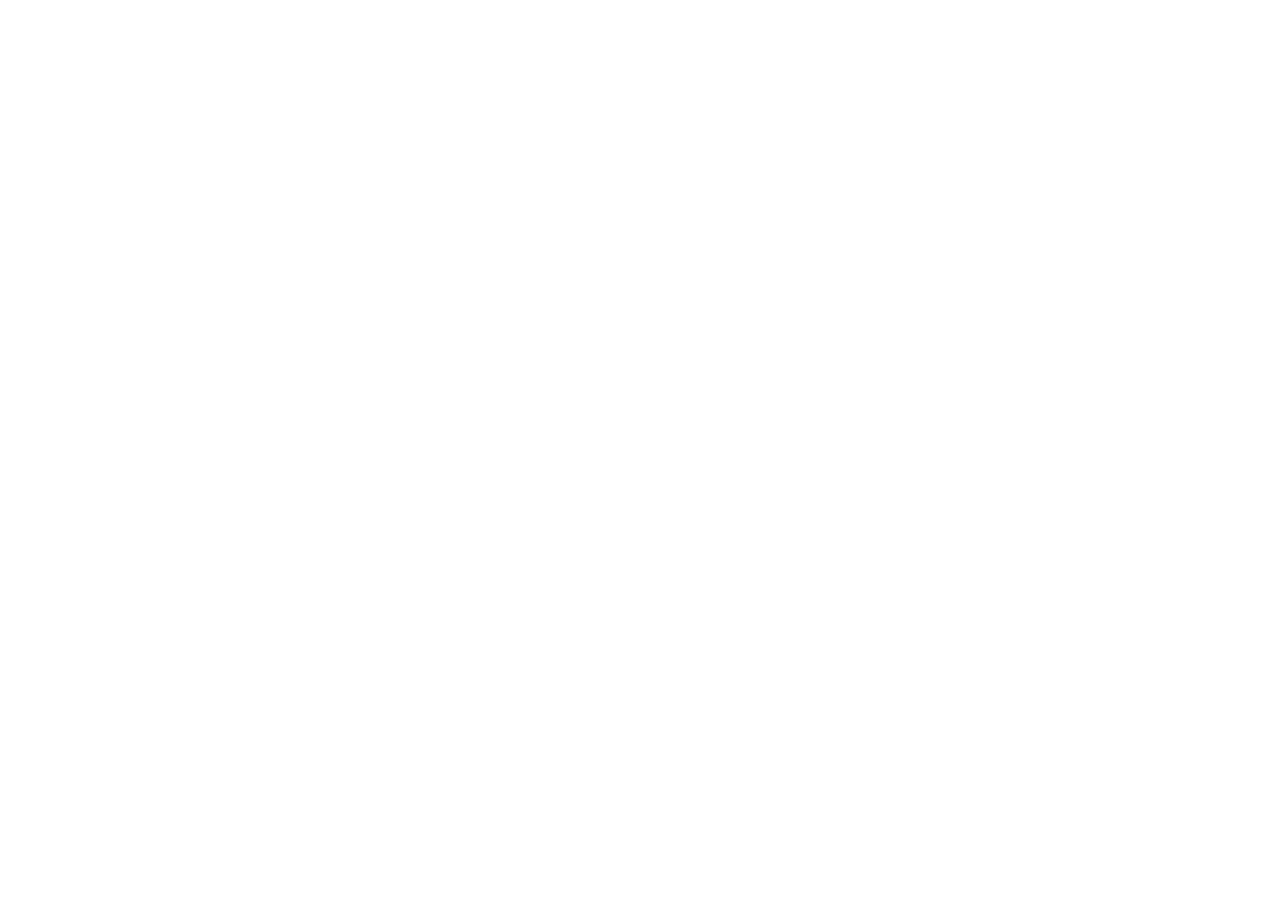
==== Assignment-3/form.html @ a2a55374 "creating a form" ====
<!DOCTYPE html>
<html lang="en">
<head>
    <meta charset="UTF-8">
    <meta http-equiv="X-UA-Compatible" content="IE=edge">
    <meta name="viewport" content="width=device-width, initial-scale=1.0">
    <title>Document</title>
</head>
<body>
    
</body>
</html>
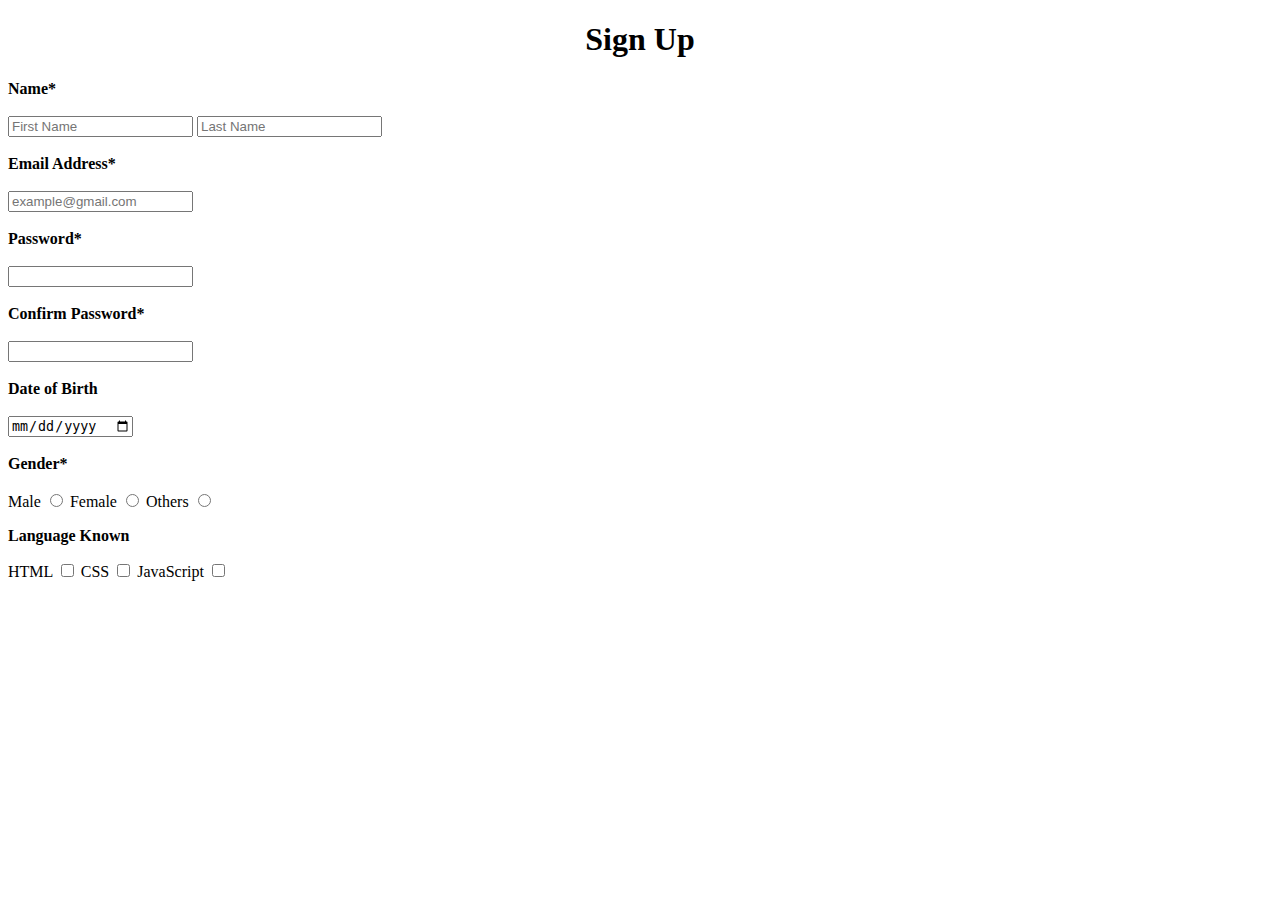
==== commit 9e9d27eb: "Update form.html" ====
--- a/Assignment-3/form.html
+++ b/Assignment-3/form.html
@@ -7,6 +7,53 @@
     <title>Document</title>
 </head>
 <body>
-    
+    <h1 align="center" > Sign Up </h1>
+    <form action="C:\Users\Monika Priya Singh\OneDrive\Documents\Desktop\Aircampus_Assignments\Assignment-2\index.html">
+    <strong>Name*</strong> <br><br>
+<label for=""></label>
+<input type="text" placeholder="First Name">
+<input type="text" placeholder="Last Name">
+<br><br>
+
+<strong>Email Address*</strong> <br><br>
+<label for=""></label>
+<input type="email" placeholder="example@gmail.com">
+<br><br>
+
+<strong>Password*</strong> <br><br>
+<label for=""></label>
+<input type="password" required>
+<br><br>
+
+<strong>Confirm Password*</strong> <br><br>
+<label for=""></label>
+<input type="password" required>
+<br><br>
+
+<strong>Date of Birth</strong><br><br>
+<label for=""></label>
+<input type="date" >
+<br><br>
+
+<strong>Gender*</strong> <br><br>
+
+<label for="male">Male</label>
+<input type="radio" name="gender" id="male">
+
+<label for="Female">Female</label>
+<input type="radio" name="gender" id="Female">
+
+<label for="other">Others</label>
+<input type="radio" name="gender" id="other">
+
+<p><strong>Language Known</strong></p> 
+<label for="HTML">HTML</label>
+<input type="checkbox" name="box">
+<label for="CSS">CSS</label>
+<input type="checkbox" name="box">
+<label for="JavaScript">JavaScript</label>
+<input type="checkbox" name="box">
+
+</form>
 </body>
 </html>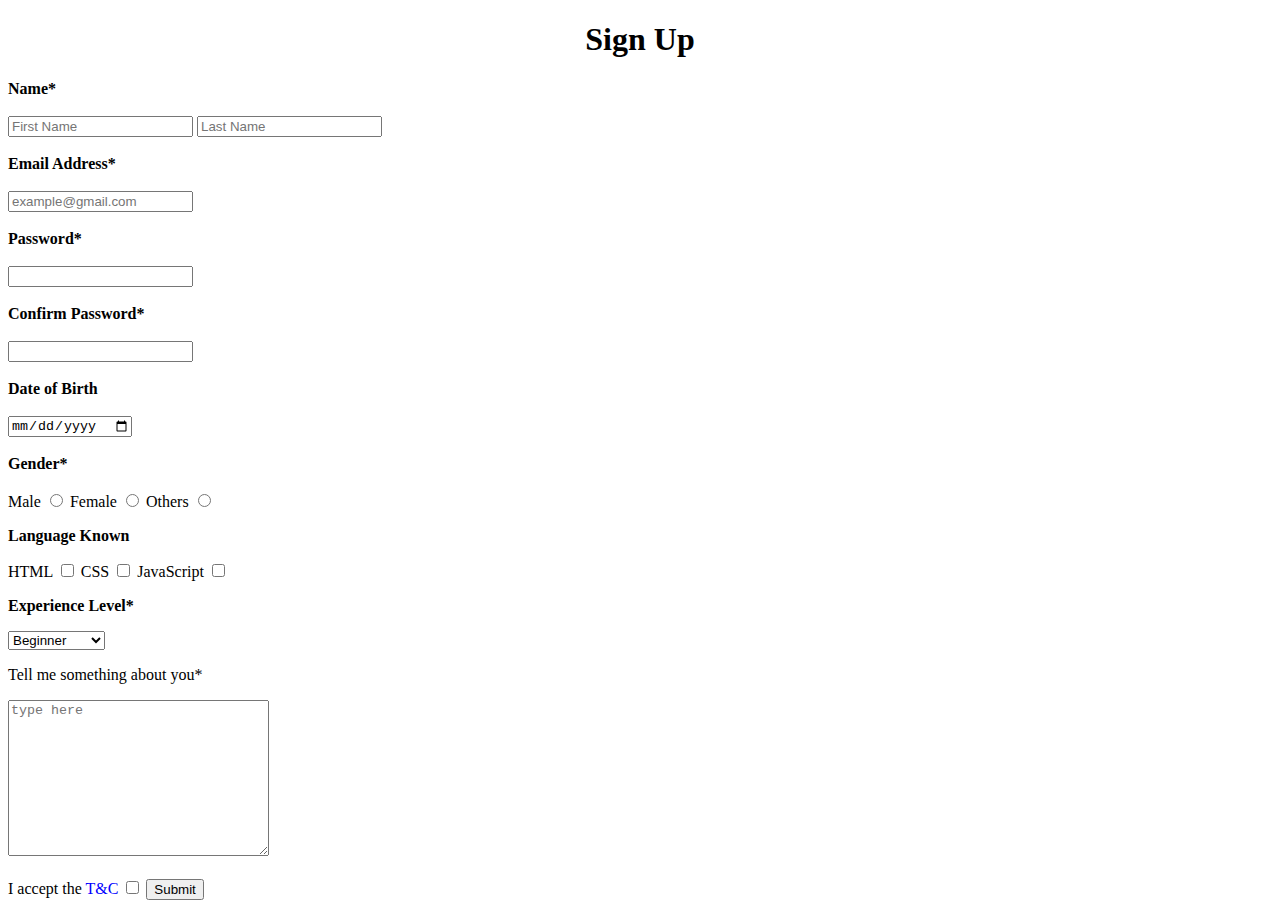
==== commit f2c94179: "Update form.html" ====
--- a/Assignment-3/form.html
+++ b/Assignment-3/form.html
@@ -5,6 +5,11 @@
     <meta http-equiv="X-UA-Compatible" content="IE=edge">
     <meta name="viewport" content="width=device-width, initial-scale=1.0">
     <title>Document</title>
+    <style>
+        .term{
+            color: blue;
+        }
+    </style>
 </head>
 <body>
     <h1 align="center" > Sign Up </h1>
@@ -54,6 +59,21 @@
 <label for="JavaScript">JavaScript</label>
 <input type="checkbox" name="box">
 
+<p><strong>Experience Level*</strong></p> 
+<select name="Experience Level*" id="">
+<option value="Beginner">Beginner</option>
+<option value="Intermediate">Intermediate</option>
+<option value="Advanced">Advanced</option>
+</select>
+
+<p>Tell me something about you*</p>
+<textarea name="" id="" cols="30" rows="10" placeholder="type here"></textarea>
+<br><br>
+
+<label for="">I accept the <span class="term">T&C</span></label>
+<input type="checkbox" name="box">
+
+<input type="button" value="Submit">
 </form>
 </body>
 </html>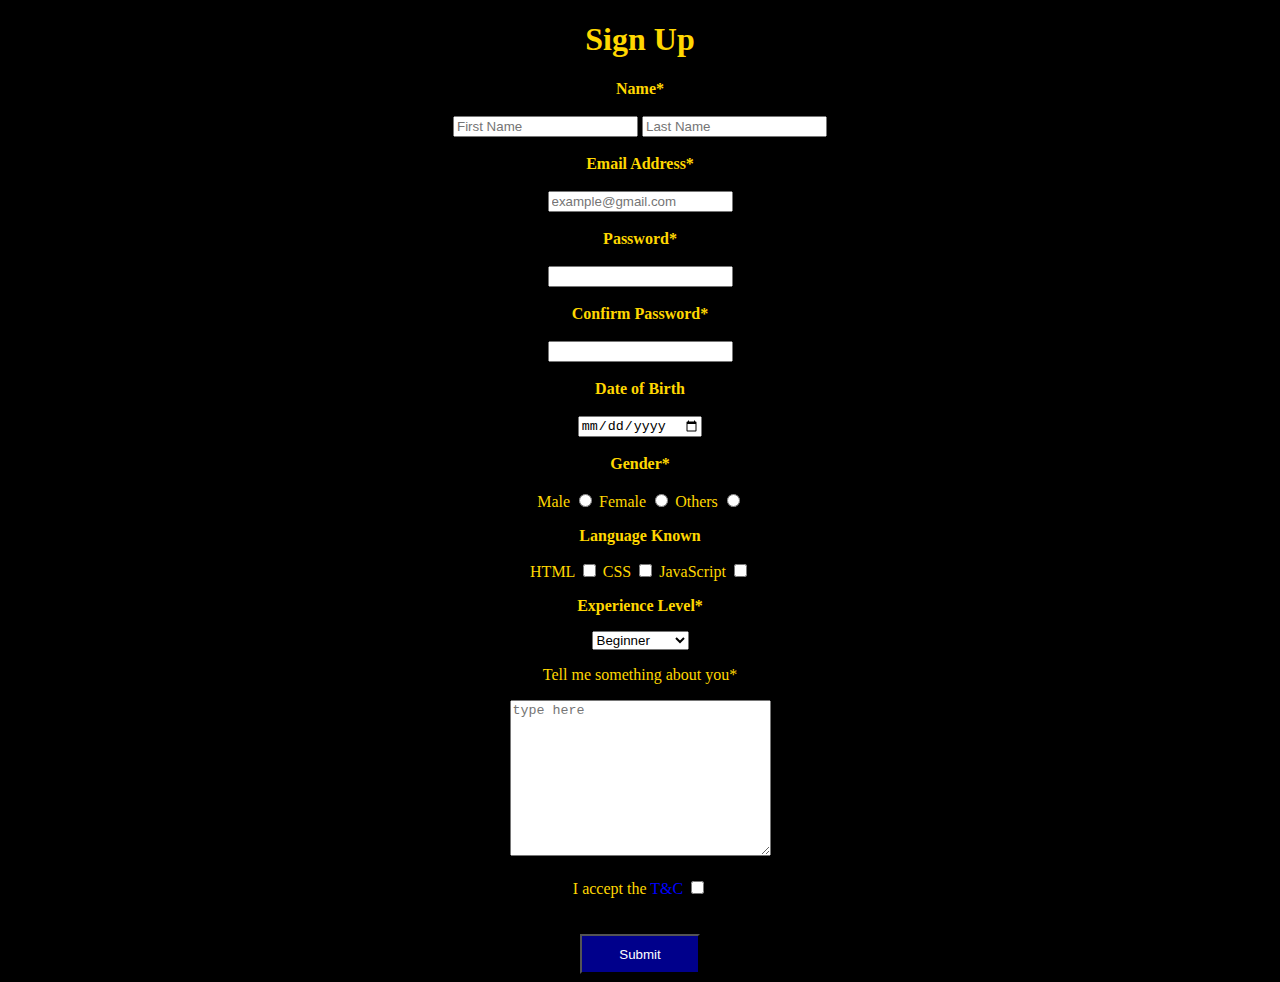
==== commit 5f577a9f: "Creating  a  Form" ====
--- a/Assignment-3/form.html
+++ b/Assignment-3/form.html
@@ -6,8 +6,21 @@
     <meta name="viewport" content="width=device-width, initial-scale=1.0">
     <title>Document</title>
     <style>
+        body{
+            text-align: center;
+            background-color: black;
+            color: gold;
+        }
+
         .term{
             color: blue;
+        }
+
+        .btn{
+            background-color: darkblue;
+            color: white;
+            height: 40px;
+            width: 120px;
         }
     </style>
 </head>
@@ -72,8 +85,9 @@
 
 <label for="">I accept the <span class="term">T&C</span></label>
 <input type="checkbox" name="box">
+<br><br> <br>
 
-<input type="button" value="Submit">
+<input class="btn" type="button" value="Submit">
 </form>
 </body>
 </html>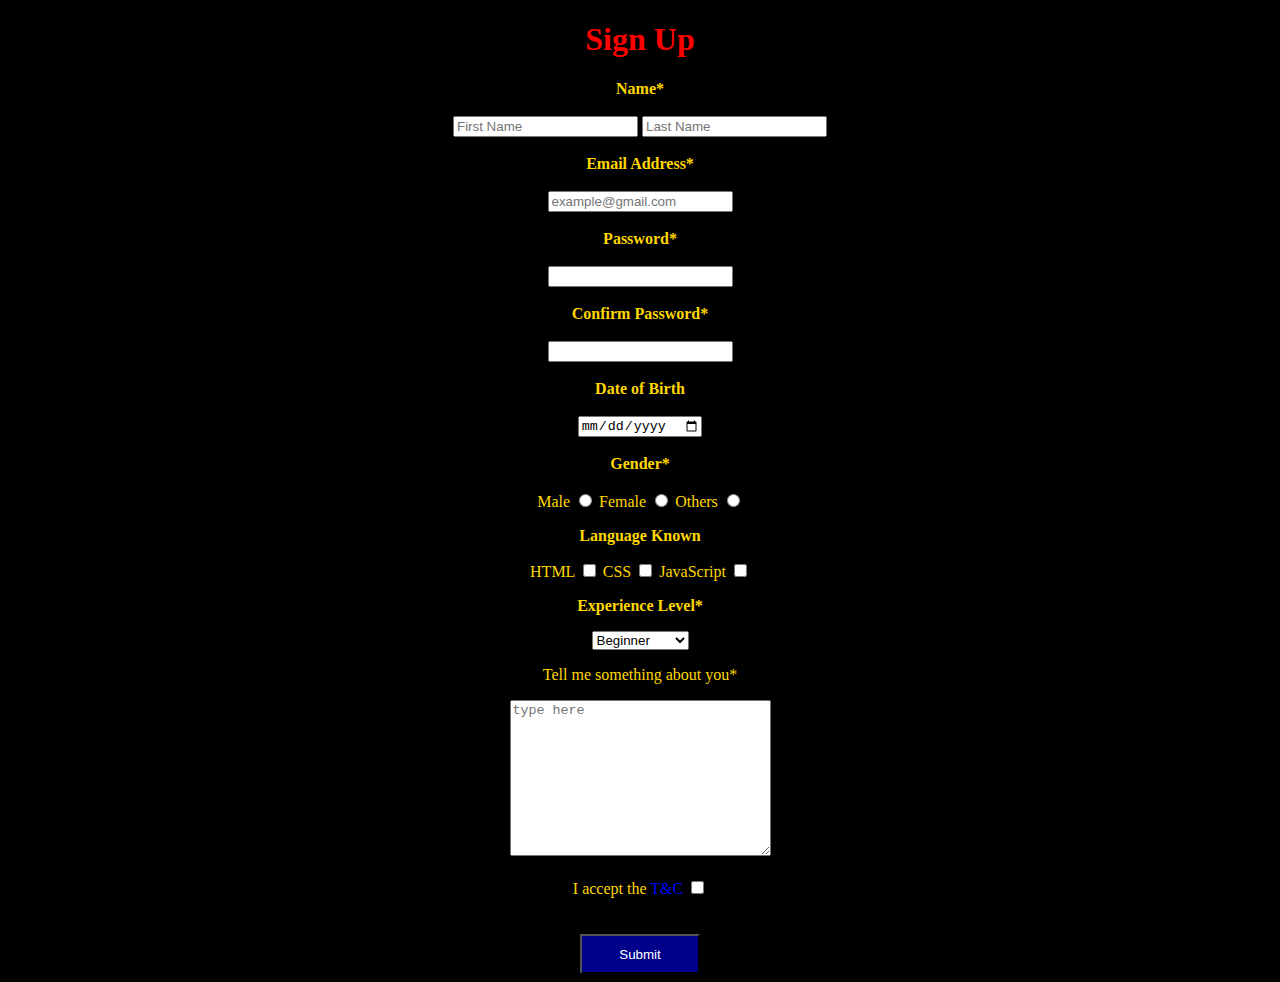
==== commit 962d6e37: "Creating  a   Form" ====
--- a/Assignment-3/form.html
+++ b/Assignment-3/form.html
@@ -22,10 +22,14 @@
             height: 40px;
             width: 120px;
         }
+
+        #id{
+            color: red;
+        }
     </style>
 </head>
 <body>
-    <h1 align="center" > Sign Up </h1>
+    <h1 align="center" id="id"> Sign Up </h1>
     <form action="C:\Users\Monika Priya Singh\OneDrive\Documents\Desktop\Aircampus_Assignments\Assignment-2\index.html">
     <strong>Name*</strong> <br><br>
 <label for=""></label>
